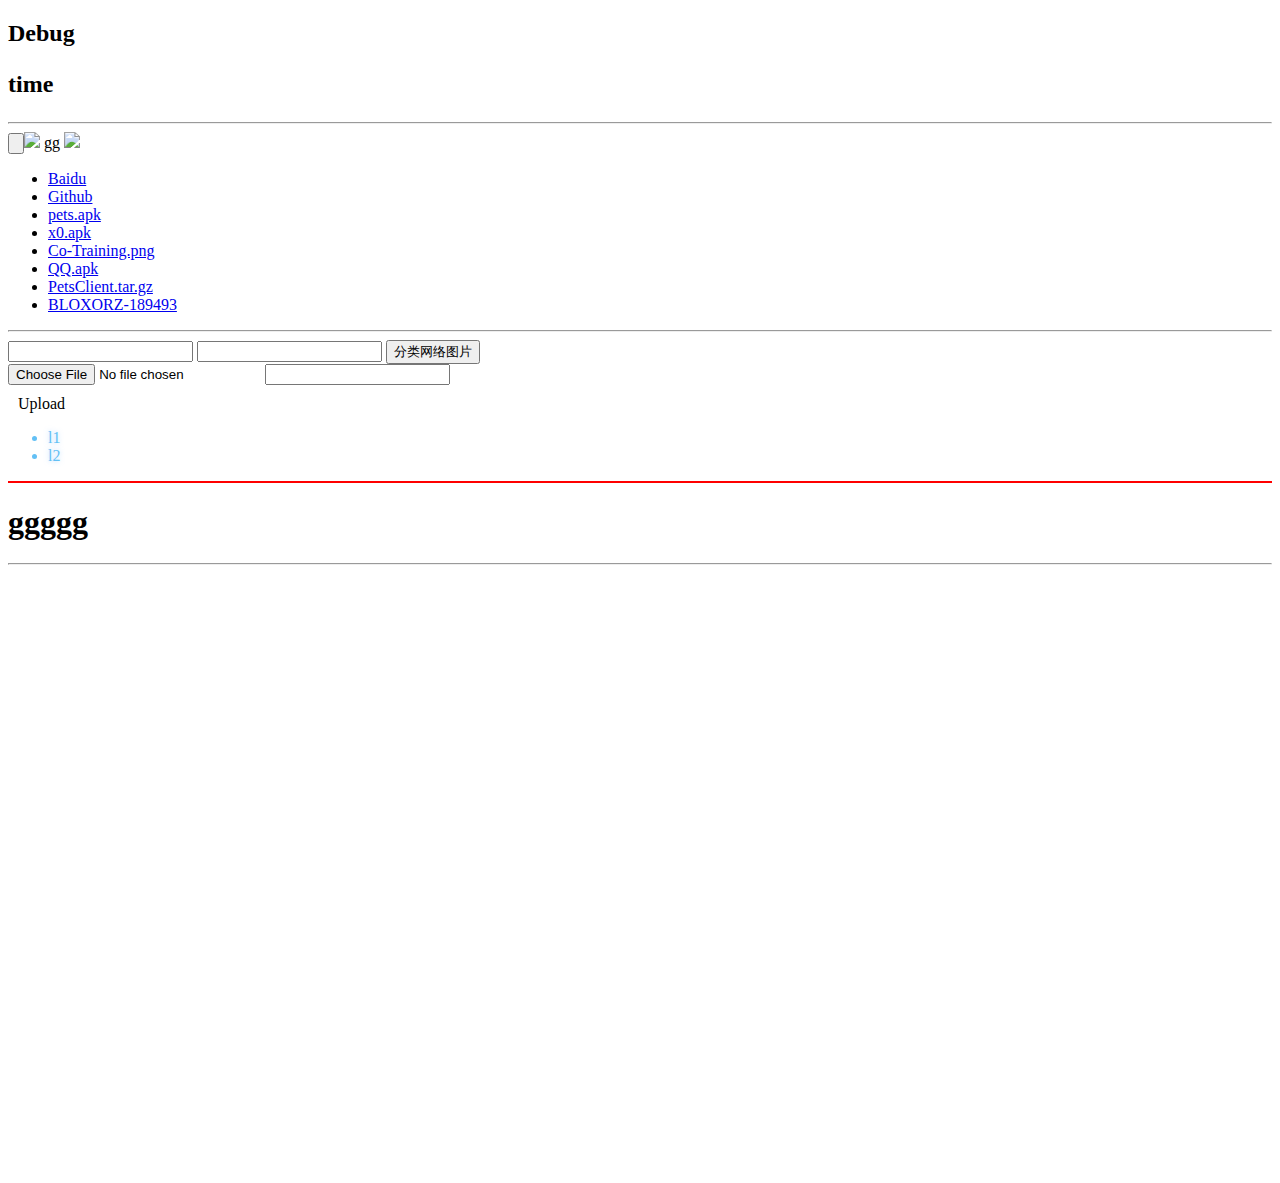
==== index.html @ 1335c9df "init" ====
<!DOCTYPE html>
<html>
<head>
<meta charset="utf-8">
<link rel="stylesheet" href="/css/hack.css">

<script type="text/javascript">

	function setUrlList(filename){
		document.write("<li><a href=\"./"+filename+"\">"+filename+"</a></li>");
	}

	function setJS(jsname){
        var varIP="10.12.12.30";
        var script_src="<script src=\"//";
        script_src=script_src+varIP+"/";
        script_src=script_src+jsname+"?v=0\"";
        script_src=script_src+"></";
        script_src=script_src+"script>";

        document.write(script_src);
      }
      function setJS2(){
        document.getElementById("test").innerHTML = "233" ;
      }
      function add1() {
      	alert(233);
      }
</script>
<script src="http://echarts.baidu.com/dist/echarts.min.js"></script>
<script src="http://echarts.baidu.com/vendors/jquery/jquery.min.js"></script>
<script src="./js/xhq.js?v=0"></script>

<meta http-equiv="Content-Type" content="text/html; charset=GBK">
<title>XHQ Localhost</title>
</head>

<body>


<script id="test">666</script>
<script type="text/javascript">
	setJS2()
</script>
<h2>Debug
<p id="timeid">time</p>
</h2>

<!-- <script type="text/javascript">
	setInterval(function(){
    setDate();
  },1000);
</script> -->

<hr>
<input type="button" onclick="add1();"  ><img src="img/add.png"></input>
<a onclick="add1();" class="button">gg</a>
<img src="img/0.jpg" onclick="add1();">
<ul id="xul">
<li><a href="https://www.baidu.com/" target="_blank">Baidu</a></li>
<li><a href="https://github.com/Code-0x00" target="_blank">Github</a></li>
<script type="text/javascript">
	setUrlList("pets.apk");
	setUrlList("x0.apk");
	setUrlList("Co-Training.png");
	setUrlList("QQ.apk");
	setUrlList("PetsClient.tar.gz");
	tmp();
</script>
<li><a href="./bloxorz.html">BLOXORZ-189493</a></li>

</ul>

<hr>
<form role="form" action="classify_url" method="get">
        <div class="form-group">
          <div class="input-group">
            <input type="text" class="form-control" name="imageurl0" id="imageurl0" >
            <input type="text" class="form-control" name="imageurl1" id="imageurl1" >
            <span class="input-group-btn">
              <input class="btn btn-primary" value="分类网络图片" type="submit" id="classifyurl"></input>
            </span>
          </div>
        </div>
      </form>

      <form>
        <style type="text/css">
           .test:input
           {
              background: #000000;
              display: inline-block;
              right: 0;
              top: 0;
              opacity: 0;

            }
            .test:hover{
              background: #AA00DD;
              border-color: #78C3F3;
              color: #004978;
              text-decoration: none;
            }
          </style>
<input type="file" name="imagefile" id="imagefile" class="test">
<input type="text" name="imageurl1" id="imageurl1" class="test" >
      </form>

      <style type="text/css">
        .fileUpload {
    position: relative;
    overflow: hidden;
    margin: 10px;
}
.fileUpload input.upload {
    position: absolute;
    top: 0;
    right: 0;
    margin: 0;
    padding: 0;
    font-size: 20px;
    cursor: pointer;
    opacity: 0;
    filter: alpha(opacity=0);
}
      </style>
      <div class="fileUpload btn btn-primary">
    <span>Upload</span>
    <input type="file" class="upload" />
</div>
<style type="text/css">
  .uuu{
    color: rgb(99,192,245);
    text-shadow: rgba(104,182,255,0.5) 0px 0px 5px;
  }
</style>
<ul class="uuu" id="xUl">
  <li>l1</li>
  <li>l2</li>
</ul>
      
<div style="width: 100%;float: right;height: 700px ;border-top: 2px solid #F00" id="div_mychart">
	<h1>ggggg</h1>
	<hr>
</div>
   <script type="text/javascript">

  
  </script>      
<script type="text/javascript">
	var ti=document.getElementById('timeid');
	var myChart = echarts.init(document.getElementById('div_mychart'));

	$.get('cb.json', function (data) {
		
		var base = 0;
		myChart.setOption(
		option = {
		title: {
			text: 'title'
		},
		tooltip: {
			trigger: 'axis',
			axisPointer: {
				type: 'cross',
				animation: false,
				label: {
					backgroundColor: '#ccc',
					borderColor: '#aaa',
					borderWidth: 1,
					shadowBlur: 0,
					shadowOffsetX: 0,
					shadowOffsetY: 0,
					textStyle: {
						color: '#222'
				}
			}
		},
		formatter: function (params) {
			return params[2].name + '<br/>' + params[2].value;
			}
		},

		xAxis: {
		type: 'category',
		data: data.map(function (item) {
			return item.date;
			}),
		axisLabel: {
			formatter: function (value, idx) {

				var date = new Date(value);
				return idx === 0 ? value : [date.getMonth() + 1, date.getDate()].join('-');
				}
			},
			splitLine: {
				show: false
			},
			boundaryGap: false
		},
		yAxis: {
		axisLabel: {
			formatter: function (val) {
				return (val - base) * 100 + '%';
				}
			},
			axisPointer: {
				label: {
					formatter: function (params) {
					return ((params.value - base) * 100).toFixed(1) + '%';
					}
				}
			},
			splitNumber: 3,
			splitLine: {
				show: false
			}
		},
		series: [{
		name: 'L',
		type: 'line',
		data: data.map(function (item) {

		return item.l + base;
		}),
		lineStyle: {
		normal: {
		opacity: 0
		}
		},
		stack: 'confidence-band',
		symbol: 'none'
		}, {
		name: 'U',
		type: 'line',
		data: data.map(function (item) {
		return item.u - item.l;
		}),
		lineStyle: {
		normal: {
		opacity: 0
		}
		},
		areaStyle: {
		normal: {
		color: '#ccc'
		}
		},
		stack: 'confidence-band',
		symbol: 'none'
		}, {
		type: 'line',
		data: data.map(function (item) {
		return item.value + base;
		}),
			hoverAnimation: false,
			symbolSize: 6,
			itemStyle: {
				normal: {
					color: '#c23531'
				}
			},
			showSymbol: false
		}]
		});
	});


	xul=document.getElementById('xUl');
	
	function setList(){
		$.getJSON("./json/test.json",function(data){
			list_li='';
			for(i in data){
				list_li=list_li+'<li>'+data[i].l+'</li>';
			}
			xul.innerHTML=list_li;
		});
	}


setList();
	setInterval(function(){
		ti.innerHTML=Date();
	}
	,1000);
</script>
   
</body>
</html>
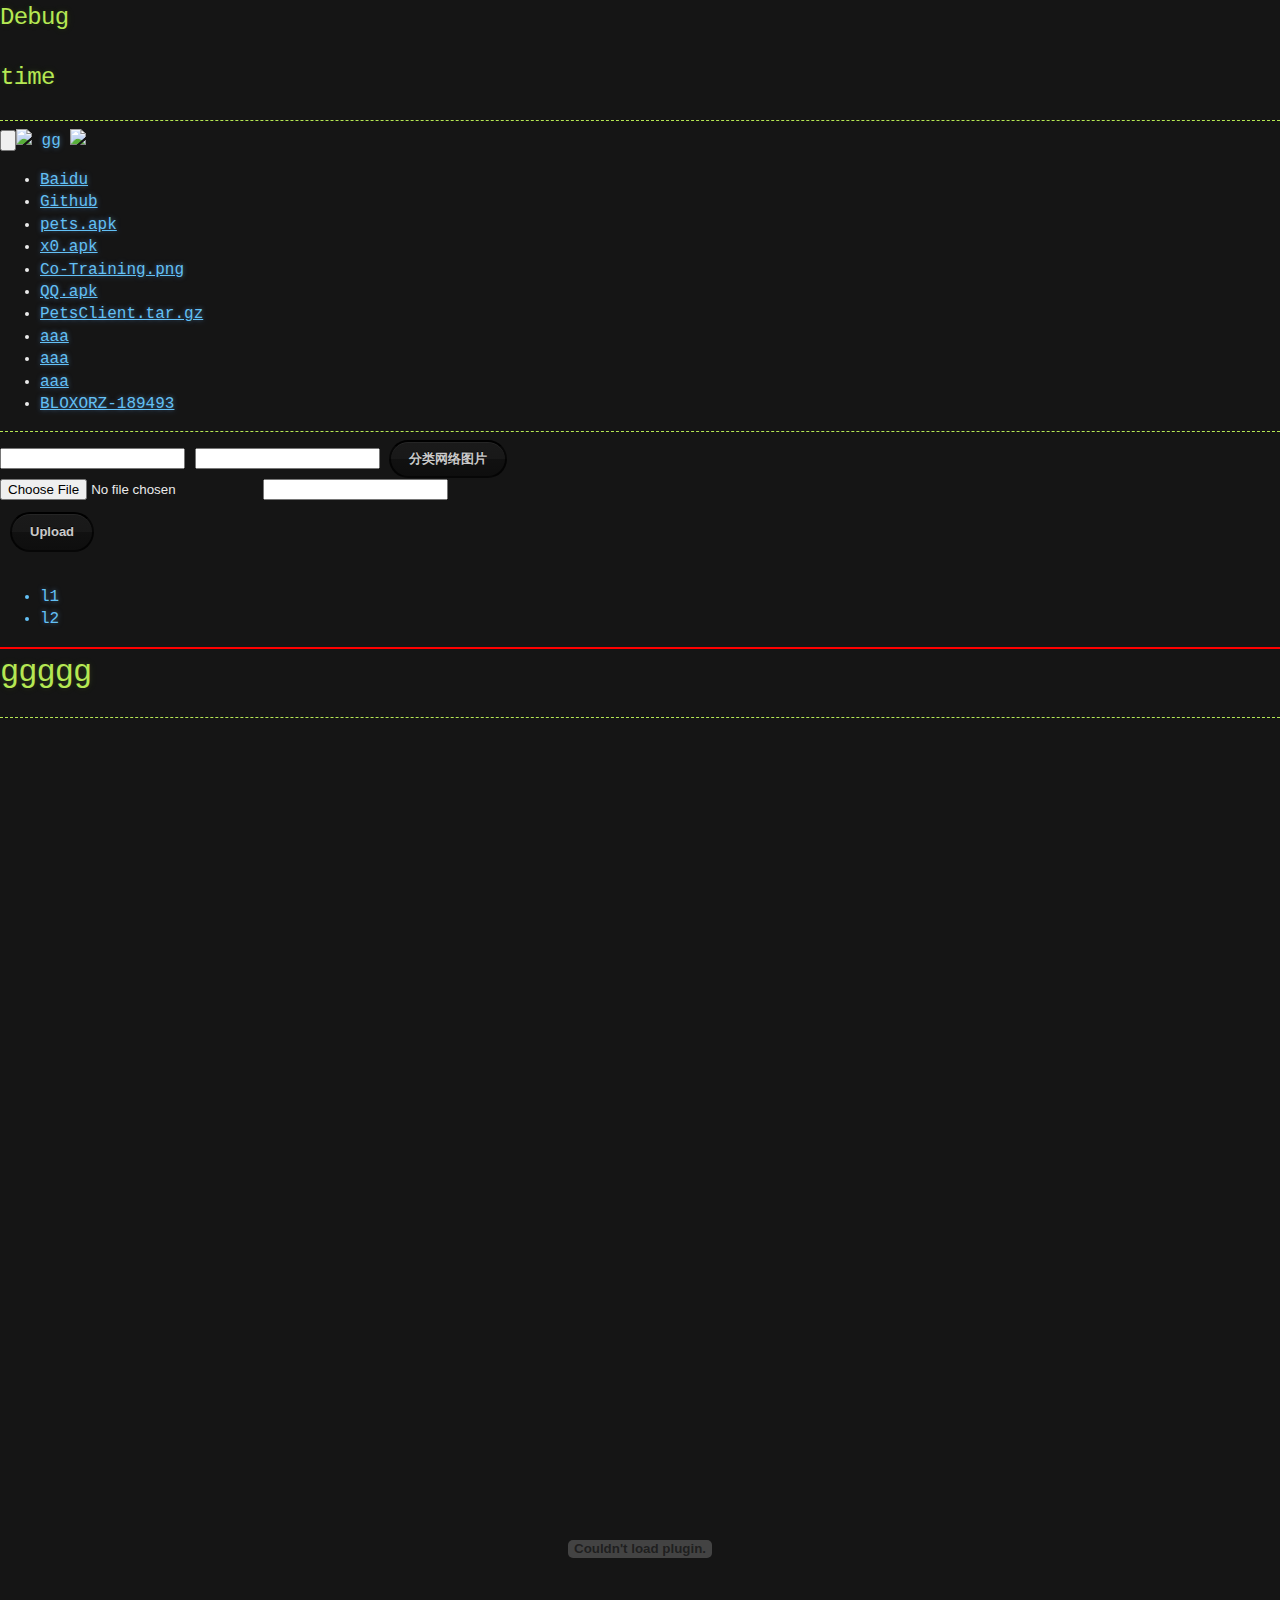
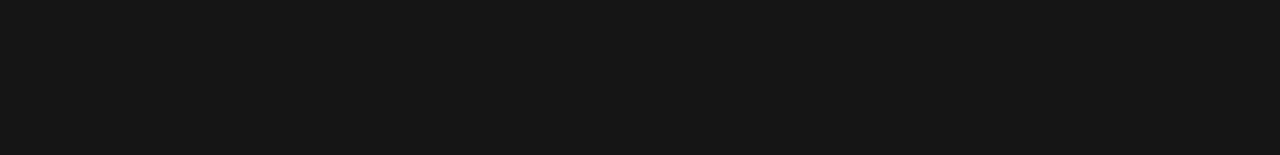
==== commit 5c3feaf0: "add box game" ====
--- a/index.html
+++ b/index.html
@@ -143,10 +143,11 @@
 	<h1>ggggg</h1>
 	<hr>
 </div>
-   <script type="text/javascript">
-
-  
-  </script>      
+
+<div id="player-game" style="width:100%;height:400px">
+<embed type="application/x-shockwave-flash" pluginspage="http://www.adobe.com/go/getflashplayer" id="gameobj" name="gameobj" width="100%" height="100%" src="./bloxorz.swf" allowscriptaccess="never" allownetworking="internal" wmode="window" quality="high">
+</div>
+     
 <script type="text/javascript">
 	var ti=document.getElementById('timeid');
 	var myChart = echarts.init(document.getElementById('div_mychart'));
--- a/css/hack.css
+++ b/css/hack.css
@@ -0,0 +1 @@
+.highlight table td{padding:5px}.highlight table pre{margin:0}.highlight,.highlight .w{color:#d0d0d0}.highlight .err{color:#151515;background-color:#ac4142}.highlight .c,.highlight .cd,.highlight .cm,.highlight .c1,.highlight .cs{color:#888}.highlight .cp{color:#f4bf75}.highlight .nt{color:#f4bf75}.highlight .o,.highlight .ow{color:#d0d0d0}.highlight .p,.highlight .pi{color:#d0d0d0}.highlight .gi{color:#90a959}.highlight .gd{color:#ac4142}.highlight .gh{color:#6a9fb5;font-weight:bold}.highlight .k,.highlight .kn,.highlight .kp,.highlight .kr,.highlight .kv{color:#aa759f}.highlight .kc{color:#d28445}.highlight .kt{color:#d28445}.highlight .kd{color:#d28445}.highlight .s,.highlight .sb,.highlight .sc,.highlight .sd,.highlight .s2,.highlight .sh,.highlight .sx,.highlight .s1{color:#90a959}.highlight .sr{color:#75b5aa}.highlight .si{color:#8f5536}.highlight .se{color:#8f5536}.highlight .nn{color:#f4bf75}.highlight .nc{color:#f4bf75}.highlight .no{color:#f4bf75}.highlight .na{color:#6a9fb5}.highlight .m,.highlight .mf,.highlight .mh,.highlight .mi,.highlight .il,.highlight .mo,.highlight .mb,.highlight .mx{color:#90a959}.highlight .ss{color:#90a959}body{margin:0;padding:0;background:#151515 url("../images/bkg.png") 0 0;color:#eaeaea;font-size:16px;line-height:1.5;font-family:Monaco, "Bitstream Vera Sans Mono", "Lucida Console", Terminal, monospace}.container{width:90%;max-width:600px;margin:0 auto}section{display:block;margin:0 0 20px 0}h1,h2,h3,h4,h5,h6{margin:0 0 20px}li{line-height:1.4}header{background:rgba(0,0,0,0.1);width:100%;border-bottom:1px dashed #b5e853;padding:20px 0;margin:0 0 40px 0}header h1{font-size:30px;line-height:1.5;margin:0 0 0 -40px;font-weight:bold;font-family:Monaco, "Bitstream Vera Sans Mono", "Lucida Console", Terminal, monospace;color:#b5e853;text-shadow:0 1px 1px rgba(0,0,0,0.1),0 0 5px rgba(181,232,83,0.1),0 0 10px rgba(181,232,83,0.1);letter-spacing:-1px;-webkit-font-smoothing:antialiased}header h1:before{content:"./ ";font-size:24px}header h2{font-size:18px;font-weight:300;color:#666}#downloads .btn{display:inline-block;text-align:center;margin:0}#main_content{width:100%;-webkit-font-smoothing:antialiased}section img{max-width:100%}h1,h2,h3,h4,h5,h6{font-weight:normal;font-family:Monaco, "Bitstream Vera Sans Mono", "Lucida Console", Terminal, monospace;color:#b5e853;letter-spacing:-0.03em;text-shadow:0 1px 1px rgba(0,0,0,0.1),0 0 5px rgba(181,232,83,0.1),0 0 10px rgba(181,232,83,0.1)}#main_content h1{font-size:30px}#main_content h2{font-size:24px}#main_content h3{font-size:18px}#main_content h4{font-size:14px}#main_content h5{font-size:12px;text-transform:uppercase;margin:0 0 5px 0}#main_content h6{font-size:12px;text-transform:uppercase;color:#999;margin:0 0 5px 0}dt{font-style:italic;font-weight:bold}ul li{list-style-image:url("../images/bullet.png")}blockquote{color:#aaa;padding-left:10px;border-left:1px dotted #666}pre{background:rgba(0,0,0,0.9);border:1px solid rgba(255,255,255,0.15);padding:10px;font-size:16px;color:#b5e853;border-radius:2px;text-wrap:normal;overflow:auto;overflow-y:hidden}table{width:100%;margin:0 0 20px 0}th{text-align:left;border-bottom:1px dashed #b5e853;padding:5px 10px}td{padding:5px 10px}hr{height:0;border:0;border-bottom:1px dashed #b5e853;color:#b5e853}.btn{display:inline-block;background:-webkit-linear-gradient(top, rgba(40,40,40,0.3), rgba(35,35,35,0.3) 50%, rgba(10,10,10,0.3) 50%, rgba(0,0,0,0.3));padding:8px 18px;border-radius:50px;border:2px solid rgba(0,0,0,0.7);border-bottom:2px solid rgba(0,0,0,0.7);border-top:2px solid #000;color:rgba(255,255,255,0.8);font-family:Helvetica, Arial, sans-serif;font-weight:bold;font-size:13px;text-decoration:none;text-shadow:0 -1px 0 rgba(0,0,0,0.75);box-shadow:inset 0 1px 0 rgba(255,255,255,0.05)}.btn:hover{background:-webkit-linear-gradient(top, rgba(40,40,40,0.6), rgba(35,35,35,0.6) 50%, rgba(10,10,10,0.8) 50%, rgba(0,0,0,0.8))}.btn .icon{display:inline-block;width:16px;height:16px;margin:1px 8px 0 0;float:left}.btn-github .icon{opacity:0.6;background:url("../images/blacktocat.png") 0 0 no-repeat}a{color:#63c0f5;text-shadow:0 0 5px rgba(104,182,255,0.5)}.cf:before,.cf:after{content:"";display:table}.cf:after{clear:both}.cf{zoom:1}
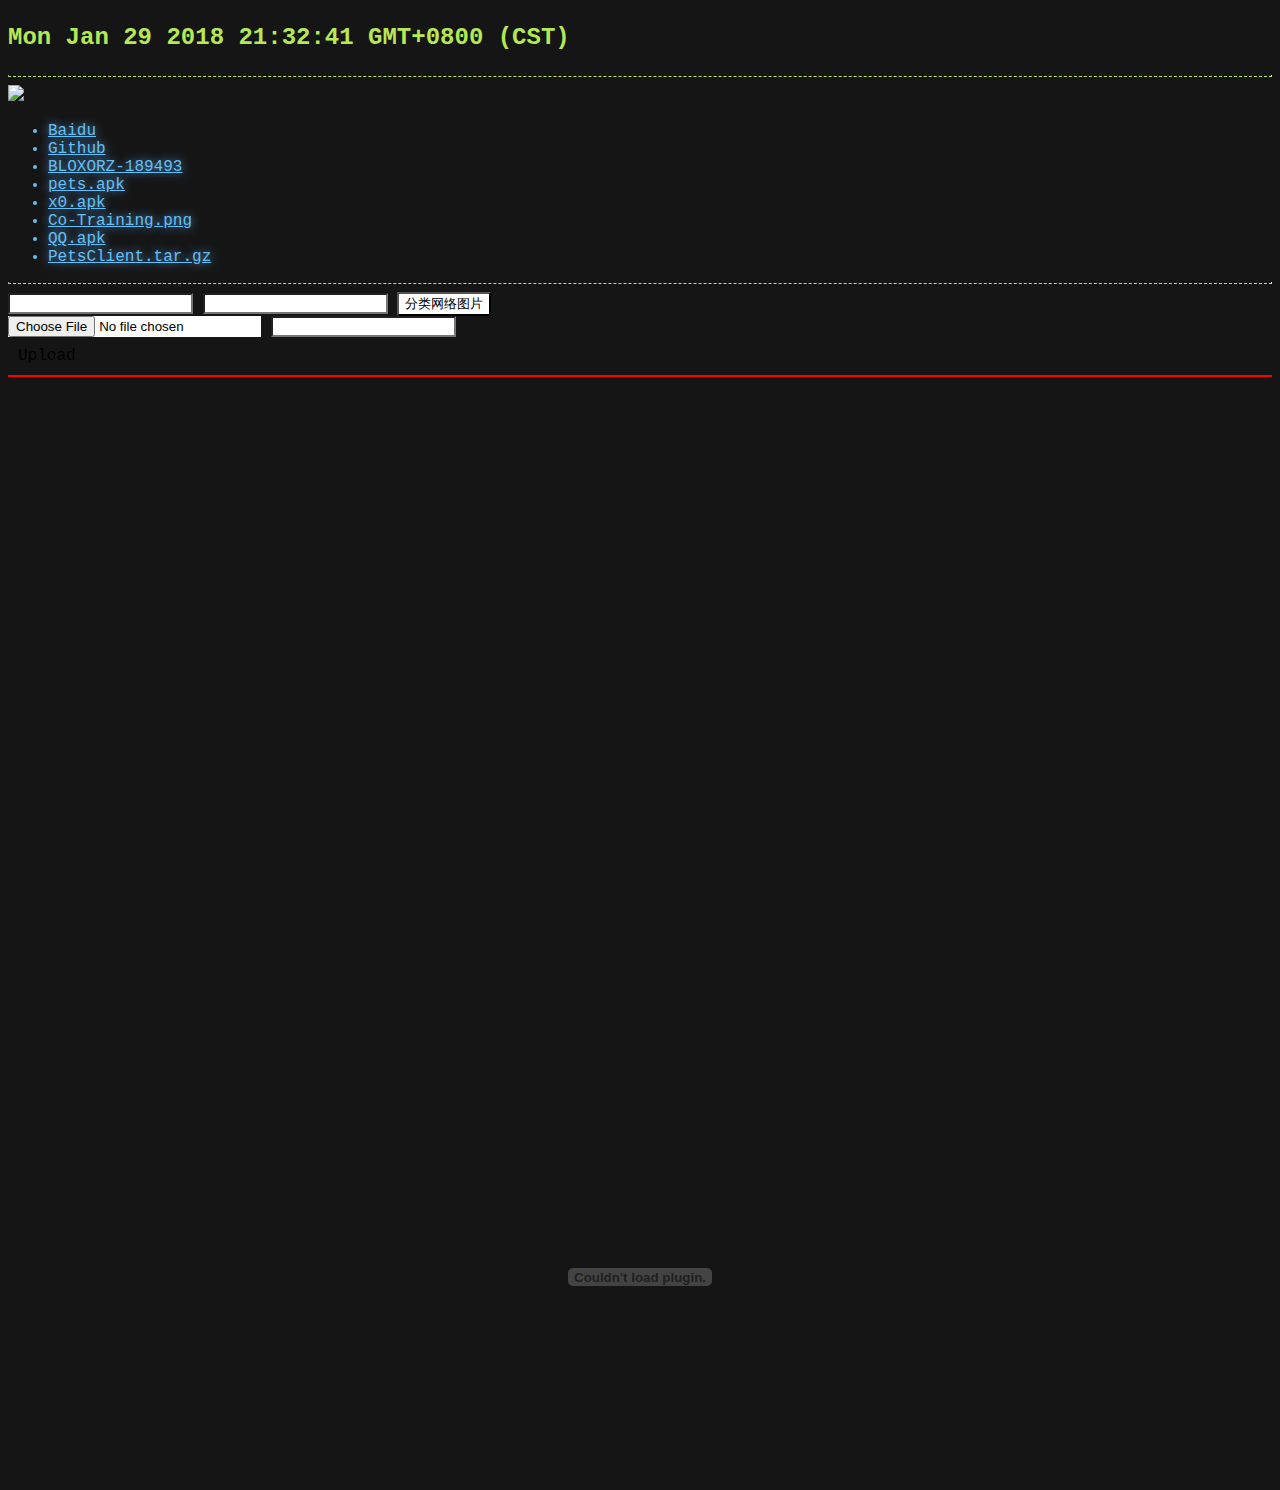
==== commit 50815079: "index" ====
--- a/index.html
+++ b/index.html
@@ -2,290 +2,98 @@
 <html>
 <head>
 <meta charset="utf-8">
-<link rel="stylesheet" href="/css/hack.css">
 
-<script type="text/javascript">
+<link rel="stylesheet" href="./css/xhq.css">
 
-	function setUrlList(filename){
-		document.write("<li><a href=\"./"+filename+"\">"+filename+"</a></li>");
-	}
-
-	function setJS(jsname){
-        var varIP="10.12.12.30";
-        var script_src="<script src=\"//";
-        script_src=script_src+varIP+"/";
-        script_src=script_src+jsname+"?v=0\"";
-        script_src=script_src+"></";
-        script_src=script_src+"script>";
-
-        document.write(script_src);
-      }
-      function setJS2(){
-        document.getElementById("test").innerHTML = "233" ;
-      }
-      function add1() {
-      	alert(233);
-      }
-</script>
-<script src="http://echarts.baidu.com/dist/echarts.min.js"></script>
-<script src="http://echarts.baidu.com/vendors/jquery/jquery.min.js"></script>
-<script src="./js/xhq.js?v=0"></script>
-
-<meta http-equiv="Content-Type" content="text/html; charset=GBK">
 <title>XHQ Localhost</title>
 </head>
 
 <body>
+	<div>
+		<h2>
+			<p id="timeid">Mon Jan 29 2018 21:32:41 GMT+0800 (CST)</p>
+		</h2>
+		<hr>
 
+		<img src="img/add.png" onclick="add1();">
+		<ul id="xul">
+			<li><a href="https://www.baidu.com/" target="_blank">Baidu</a></li>
+			<li><a href="https://github.com/Code-0x00" target="_blank">Github</a></li>
+			<li><a href="./bloxorz.html">BLOXORZ-189493</a></li>
+		</ul>
+		<hr>
+		<form role="form" action="classify_url" method="get">
+			<div class="form-group">
+				<div class="input-group">
+					<input type="text" class="form-control" name="imageurl0" id="imageurl0" >
+					<input type="text" class="form-control" name="imageurl1" id="imageurl1" >
+					<span class="input-group-btn">
+						<input class="btn btn-primary" value="分类网络图片" type="submit" id="classifyurl"></input>
+					</span>
+				</div>
+			</div>
+		</form>
+
+		<form>
+			<input type="file" name="imagefile" id="imagefile" class="test">
+			<input type="text" name="imageurl1" id="imageurl1" class="test" >
+		</form>
+	</div>
+	<div class="fileUpload btn btn-primary">
+		<span>Upload</span>
+		<input type="file" class="upload" />
+	</div>
+	<div style="width: 100%;float: right;height: 700px ;border-top: 2px solid #F00" id="div_mychart"></div>
+	<div id="player-game" style="width:100%;height:400px">
+		<embed type="application/x-shockwave-flash" pluginspage="http://www.adobe.com/go/getflashplayer" id="gameobj" name="gameobj" width="100%" height="100%" src="./bloxorz.swf" allowscriptaccess="never" allownetworking="internal" wmode="window" quality="high">
+	</div>
+</body>
+
+<script src="./js/jquery.js"></script>
+<script src="./js/echarts.min.js"></script>
 
 <script id="test">666</script>
+
 <script type="text/javascript">
-	setJS2()
+	function setUrlList(id){
+		files=["pets.apk","x0.apk","Co-Training.png","QQ.apk","PetsClient.tar.gz"];
+		var oUl=document.getElementById(id);
+		for(i in files){
+			oLi=document.createElement("li");
+			oA=document.createElement("a");
+			oA.setAttribute("href",files[i]);
+			oA.innerHTML=files[i];
+			oLi.appendChild(oA);
+			oUl.appendChild(oLi);
+		}
+	}
+
+	function setJS(jsname){
+		var varIP="10.12.12.30";
+		var script_src="<script src=\"//";
+		script_src=script_src+varIP+"/";
+		script_src=script_src+jsname+"?v=0\"";
+		script_src=script_src+"></";
+		script_src=script_src+"script>";
+
+		document.write(script_src);
+	}
+	function setJS2(){
+		document.getElementById("test").innerHTML = "233" ;
+	}
+	function add1() {
+		alert(233);
+	}
 </script>
-<h2>Debug
-<p id="timeid">time</p>
-</h2>
 
-<!-- <script type="text/javascript">
-	setInterval(function(){
-    setDate();
-  },1000);
-</script> -->
-
-<hr>
-<input type="button" onclick="add1();"  ><img src="img/add.png"></input>
-<a onclick="add1();" class="button">gg</a>
-<img src="img/0.jpg" onclick="add1();">
-<ul id="xul">
-<li><a href="https://www.baidu.com/" target="_blank">Baidu</a></li>
-<li><a href="https://github.com/Code-0x00" target="_blank">Github</a></li>
-<script type="text/javascript">
-	setUrlList("pets.apk");
-	setUrlList("x0.apk");
-	setUrlList("Co-Training.png");
-	setUrlList("QQ.apk");
-	setUrlList("PetsClient.tar.gz");
-	tmp();
-</script>
-<li><a href="./bloxorz.html">BLOXORZ-189493</a></li>
-
-</ul>
-
-<hr>
-<form role="form" action="classify_url" method="get">
-        <div class="form-group">
-          <div class="input-group">
-            <input type="text" class="form-control" name="imageurl0" id="imageurl0" >
-            <input type="text" class="form-control" name="imageurl1" id="imageurl1" >
-            <span class="input-group-btn">
-              <input class="btn btn-primary" value="分类网络图片" type="submit" id="classifyurl"></input>
-            </span>
-          </div>
-        </div>
-      </form>
-
-      <form>
-        <style type="text/css">
-           .test:input
-           {
-              background: #000000;
-              display: inline-block;
-              right: 0;
-              top: 0;
-              opacity: 0;
-
-            }
-            .test:hover{
-              background: #AA00DD;
-              border-color: #78C3F3;
-              color: #004978;
-              text-decoration: none;
-            }
-          </style>
-<input type="file" name="imagefile" id="imagefile" class="test">
-<input type="text" name="imageurl1" id="imageurl1" class="test" >
-      </form>
-
-      <style type="text/css">
-        .fileUpload {
-    position: relative;
-    overflow: hidden;
-    margin: 10px;
-}
-.fileUpload input.upload {
-    position: absolute;
-    top: 0;
-    right: 0;
-    margin: 0;
-    padding: 0;
-    font-size: 20px;
-    cursor: pointer;
-    opacity: 0;
-    filter: alpha(opacity=0);
-}
-      </style>
-      <div class="fileUpload btn btn-primary">
-    <span>Upload</span>
-    <input type="file" class="upload" />
-</div>
-<style type="text/css">
-  .uuu{
-    color: rgb(99,192,245);
-    text-shadow: rgba(104,182,255,0.5) 0px 0px 5px;
-  }
-</style>
-<ul class="uuu" id="xUl">
-  <li>l1</li>
-  <li>l2</li>
-</ul>
-      
-<div style="width: 100%;float: right;height: 700px ;border-top: 2px solid #F00" id="div_mychart">
-	<h1>ggggg</h1>
-	<hr>
-</div>
-
-<div id="player-game" style="width:100%;height:400px">
-<embed type="application/x-shockwave-flash" pluginspage="http://www.adobe.com/go/getflashplayer" id="gameobj" name="gameobj" width="100%" height="100%" src="./bloxorz.swf" allowscriptaccess="never" allownetworking="internal" wmode="window" quality="high">
-</div>
-     
 <script type="text/javascript">
 	var ti=document.getElementById('timeid');
 	var myChart = echarts.init(document.getElementById('div_mychart'));
-
-	$.get('cb.json', function (data) {
-		
-		var base = 0;
-		myChart.setOption(
-		option = {
-		title: {
-			text: 'title'
-		},
-		tooltip: {
-			trigger: 'axis',
-			axisPointer: {
-				type: 'cross',
-				animation: false,
-				label: {
-					backgroundColor: '#ccc',
-					borderColor: '#aaa',
-					borderWidth: 1,
-					shadowBlur: 0,
-					shadowOffsetX: 0,
-					shadowOffsetY: 0,
-					textStyle: {
-						color: '#222'
-				}
-			}
-		},
-		formatter: function (params) {
-			return params[2].name + '<br/>' + params[2].value;
-			}
-		},
-
-		xAxis: {
-		type: 'category',
-		data: data.map(function (item) {
-			return item.date;
-			}),
-		axisLabel: {
-			formatter: function (value, idx) {
-
-				var date = new Date(value);
-				return idx === 0 ? value : [date.getMonth() + 1, date.getDate()].join('-');
-				}
-			},
-			splitLine: {
-				show: false
-			},
-			boundaryGap: false
-		},
-		yAxis: {
-		axisLabel: {
-			formatter: function (val) {
-				return (val - base) * 100 + '%';
-				}
-			},
-			axisPointer: {
-				label: {
-					formatter: function (params) {
-					return ((params.value - base) * 100).toFixed(1) + '%';
-					}
-				}
-			},
-			splitNumber: 3,
-			splitLine: {
-				show: false
-			}
-		},
-		series: [{
-		name: 'L',
-		type: 'line',
-		data: data.map(function (item) {
-
-		return item.l + base;
-		}),
-		lineStyle: {
-		normal: {
-		opacity: 0
+	setUrlList("xul");
+	setJS2();
+	setInterval(function(){
+			ti.innerHTML=Date();
 		}
-		},
-		stack: 'confidence-band',
-		symbol: 'none'
-		}, {
-		name: 'U',
-		type: 'line',
-		data: data.map(function (item) {
-		return item.u - item.l;
-		}),
-		lineStyle: {
-		normal: {
-		opacity: 0
-		}
-		},
-		areaStyle: {
-		normal: {
-		color: '#ccc'
-		}
-		},
-		stack: 'confidence-band',
-		symbol: 'none'
-		}, {
-		type: 'line',
-		data: data.map(function (item) {
-		return item.value + base;
-		}),
-			hoverAnimation: false,
-			symbolSize: 6,
-			itemStyle: {
-				normal: {
-					color: '#c23531'
-				}
-			},
-			showSymbol: false
-		}]
-		});
-	});
-
-
-	xul=document.getElementById('xUl');
-	
-	function setList(){
-		$.getJSON("./json/test.json",function(data){
-			list_li='';
-			for(i in data){
-				list_li=list_li+'<li>'+data[i].l+'</li>';
-			}
-			xul.innerHTML=list_li;
-		});
-	}
-
-
-setList();
-	setInterval(function(){
-		ti.innerHTML=Date();
-	}
-	,1000);
+		,1000);
 </script>
-   
-</body>
 </html>--- a/css/xhq.css
+++ b/css/xhq.css
@@ -0,0 +1,42 @@
+
+
+.x_ul li{
+          color: rgb(99,192,245);
+          text-shadow: rgba(104,182,255,0.5) 0px 0px 5px;
+        }
+.fileUpload {
+            position: relative;
+            overflow: hidden;
+            margin: 10px;
+          }
+.fileUpload input.upload {
+			position: absolute;
+			top: 0;
+			right: 0;
+			margin: 0;
+			padding: 0;
+			font-size: 20px;
+			cursor: pointer;
+			opacity: 0;
+			}
+input{
+                  background: #FFFFFF;
+              }
+body {
+	background:rgb(21,21,21);
+	font-family:Monaco,"Bitstream Vera Sans Mono","Lucida Console",Terminal,monospace;
+}
+h2 {
+	color:rgb(181,232,83);
+}
+li, a {
+	color:rgb(99,192,245);
+	text-shadow:rgba(104,182,255,0.9) 0px 0px 10px;
+}
+hr {
+	color:rgb(181,232,83);
+	height:1px;
+	line-height:24px;
+	border-bottom-style:dashed;
+	border-top-style:none;
+}